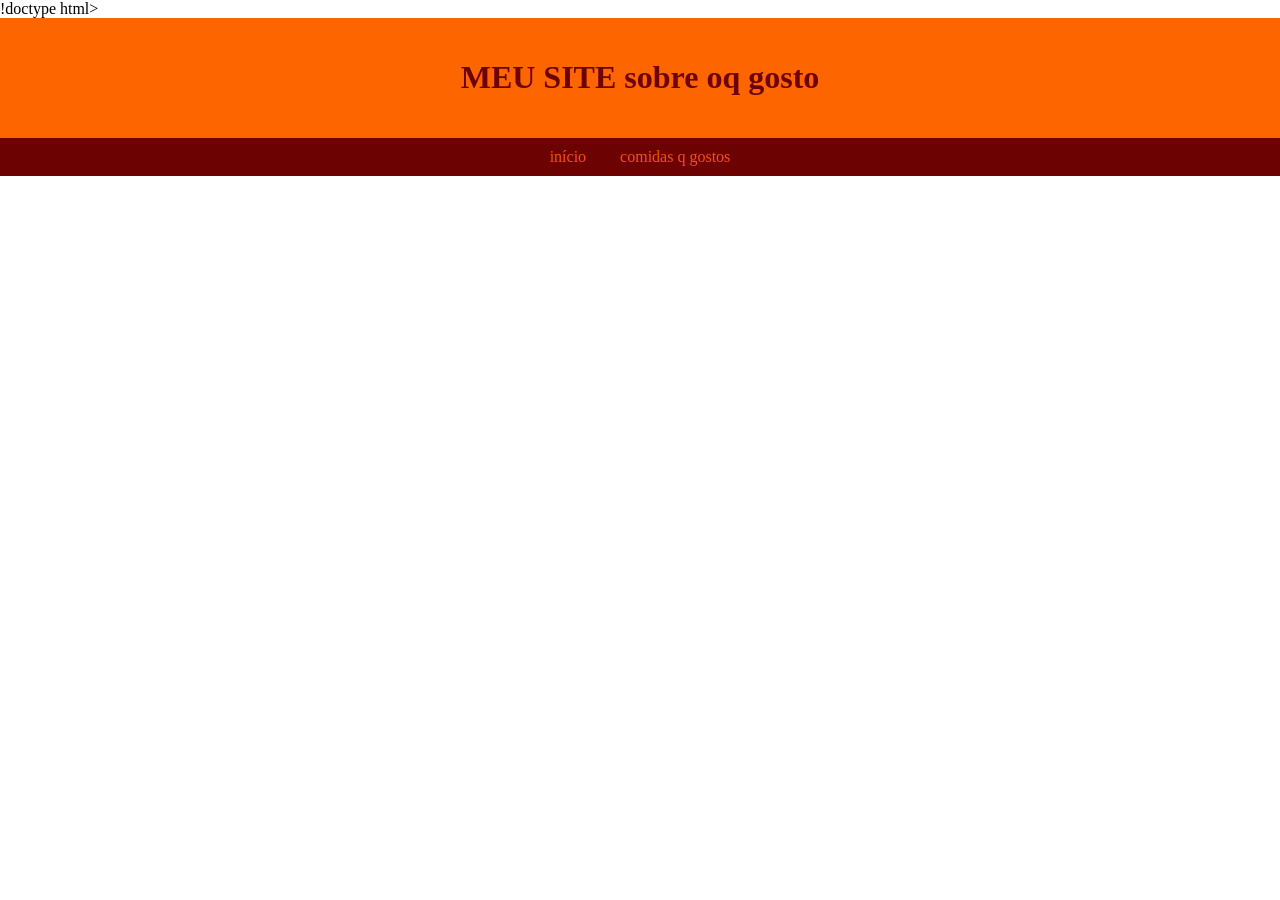
==== comida.html @ 2a2dabe1 "av1 alterada" ====
!doctype html>
<html lang="pt-br">
  <head>
    <meta charset="UTF-8" />
    <meta name="viewport" content="width=device-width, initial-scale=1.0" />
    <title>Meu SITE</title>
    <link rel="stylesheet" href="css/style.css" />
  </head>
  <body>
    <header>
      <h1>MEU SITE sobre oq gosto</h1>
    </header>
    <nav>
      <a href="index.html">início</a>
      <a href="#comida.html">comidas q gostos</a>
    </nav>
  </body>
</html>
---- css/style.css ----
body {
  font-family: cursive;
  margin: 0;
  padding: 0;
}

header {
  background-color: rgb(253, 101, 0);
  color: #6d0202;
  padding: 20px;
  text-align: center;
}
nav {
  background-color: #6d0202;
  padding: 10px;
  text-align: center;
}

nav a {
  color: rgb(247, 81, 5);
  text-decoration: none;
  margin: 0 15px;
}

main {
  padding: 20px;
}

section {
  margin-bottom: 20px;
  padding: 15px;
  border: 1px solid #030303;
}

footer {
  background-color: #6d0202;
  color: rgb(255, 74, 3);
  text-align: center;
  padding: 15px;
}
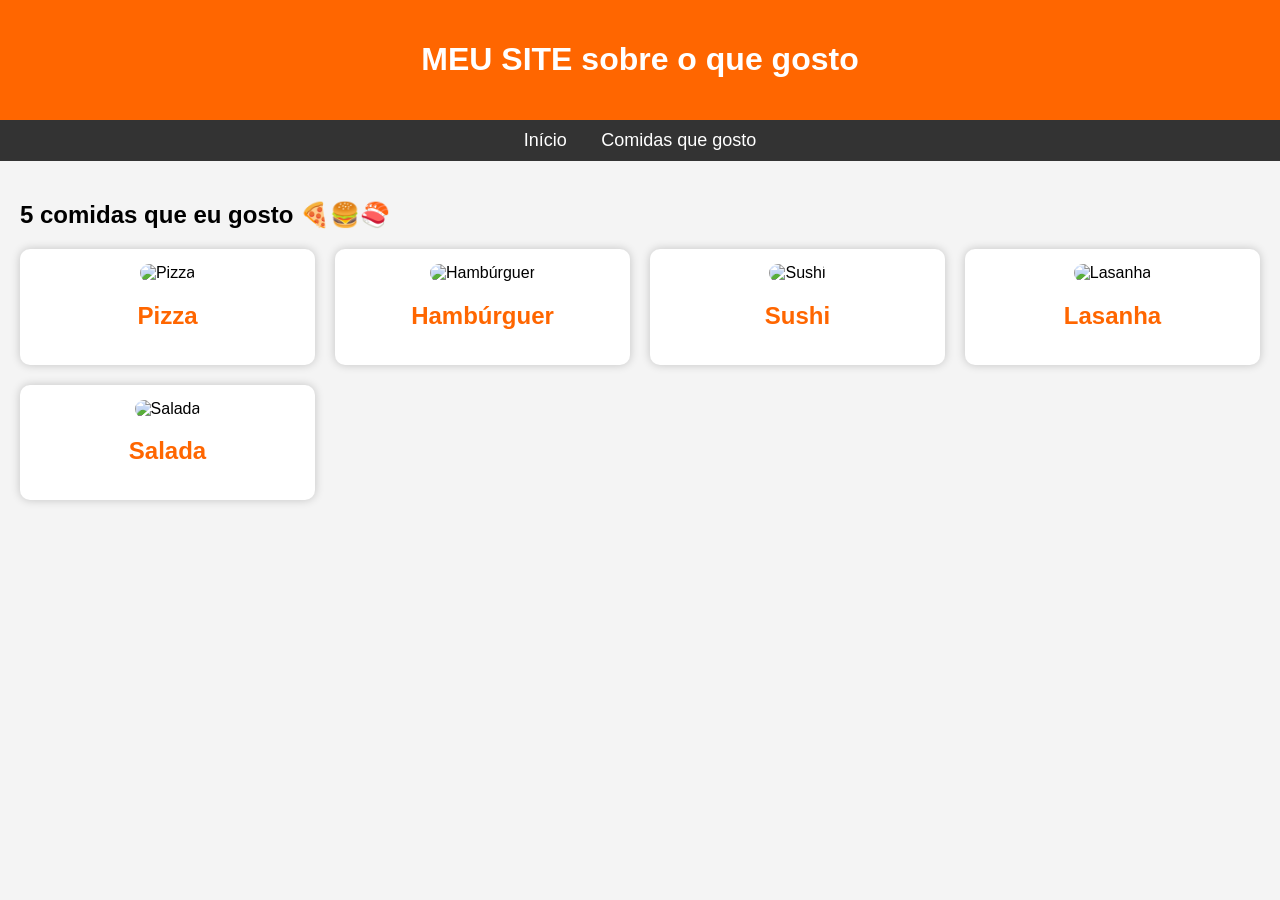
==== commit db215ace: "av1" ====
--- a/comida.html
+++ b/comida.html
@@ -1,18 +1,124 @@
-!doctype html>
+<!DOCTYPE html>
 <html lang="pt-br">
   <head>
     <meta charset="UTF-8" />
     <meta name="viewport" content="width=device-width, initial-scale=1.0" />
     <title>Meu SITE</title>
-    <link rel="stylesheet" href="css/style.css" />
+
+    <style>
+      body {
+        font-family: Arial, sans-serif;
+        margin: 0;
+        background-color: #f4f4f4;
+      }
+
+      header {
+        background-color: #ff6600;
+        color: white;
+        text-align: center;
+        padding: 20px;
+      }
+
+      nav {
+        background-color: #333;
+        padding: 10px;
+        text-align: center;
+      }
+
+      nav a {
+        color: white;
+        text-decoration: none;
+        margin: 15px;
+        font-size: 18px;
+      }
+
+      main {
+        padding: 20px;
+      }
+
+      .comidas {
+        display: grid;
+        grid-template-columns: repeat(auto-fit, minmax(250px, 1fr));
+        gap: 20px;
+      }
+
+      .card {
+        background: white;
+        border-radius: 10px;
+        padding: 15px;
+        text-align: center;
+        box-shadow: 0 0 10px rgba(0, 0, 0, 0.2);
+      }
+
+      .card img {
+        width: 100%;
+        height: 200px;
+        object-fit: cover;
+        border-radius: 10px;
+      }
+
+      .card h2 {
+        color: #ff6600;
+      }
+    </style>
   </head>
+
   <body>
     <header>
-      <h1>MEU SITE sobre oq gosto</h1>
+      <h1>MEU SITE sobre o que gosto</h1>
     </header>
+
     <nav>
-      <a href="index.html">início</a>
-      <a href="#comida.html">comidas q gostos</a>
+      <a href="index.html">Início</a>
+      <a href="#comidas">Comidas que gosto</a>
     </nav>
+
+    <main>
+      <section id="comidas">
+        <h1>5 comidas que eu gosto 🍕🍔🍣</h1>
+
+        <div class="comidas">
+          <div class="card">
+            <img
+              src="https://images.unsplash.com/photo-1513104890138-7c749659a591"
+              alt="Pizza"
+            />
+            <h2>Pizza</h2>
+          </div>
+
+          <div class="card">
+            <img
+              src="https://images.unsplash.com/photo-1568901346375-23c9450c58cd"
+              alt="Hambúrguer"
+            />
+            <h2>Hambúrguer</h2>
+          </div>
+
+          <div class="card">
+            <img
+              src="https://images.unsplash.com/photo-1579871494447-9811cf80d66c"
+              alt="Sushi"
+            />
+            <h2>Sushi</h2>
+          </div>
+
+          <div class="card">
+            <img
+              src="https://images.unsplash.com/photo-1604908176997-4316f74e4b2b"
+              alt="Lasanha"
+            />
+            <h2>Lasanha</h2>
+          </div>
+
+          <div class="card">
+            <img
+              src="https://images.unsplash.com/photo-1546069901-ba9599a7e63c"
+              alt="Salada"
+            />
+            <h2>Salada</h2>
+          </div>
+        </div>
+      </section>
+    </main>
   </body>
 </html>
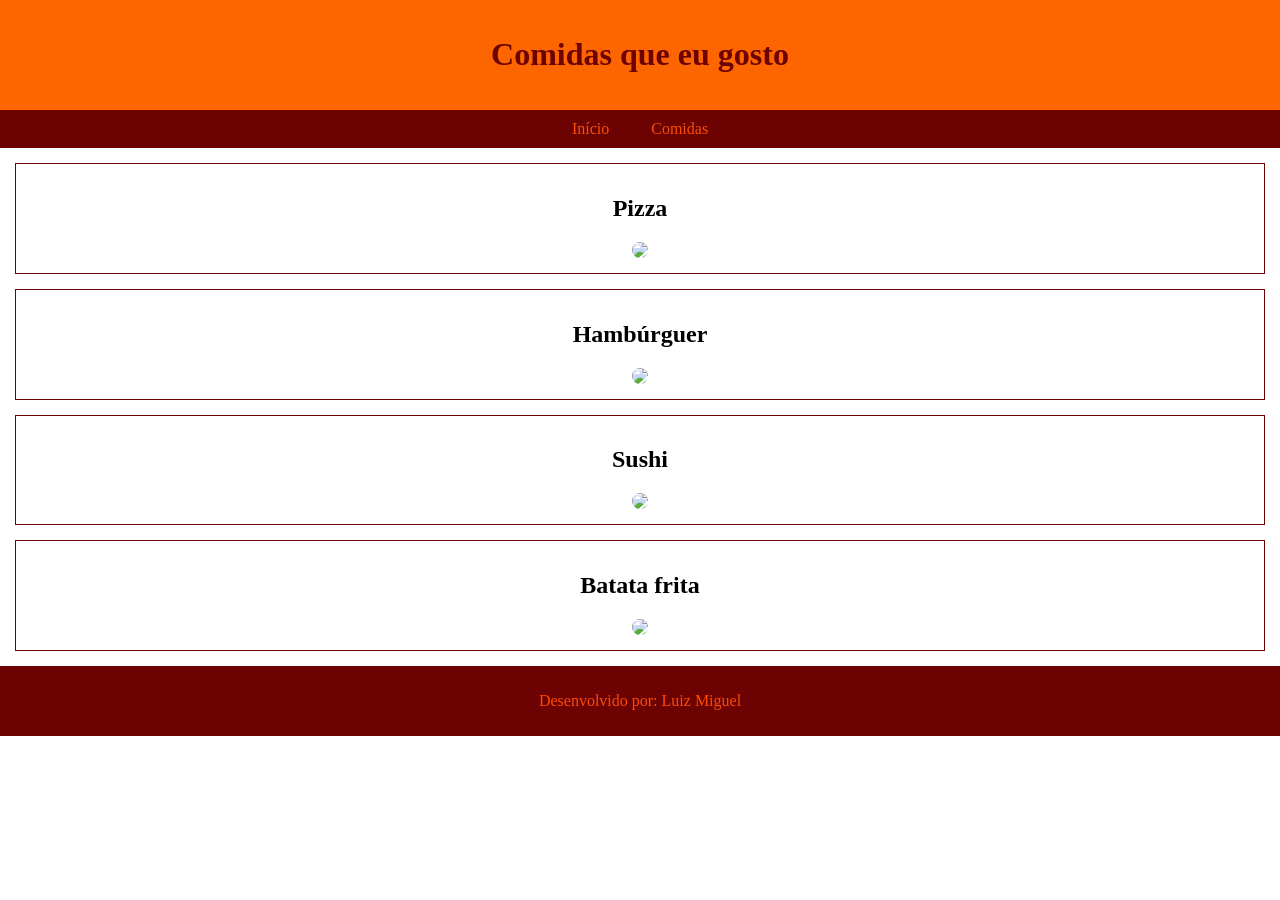
==== commit 9acedf15: "mudei tudo" ====
--- a/comida.html
+++ b/comida.html
@@ -1,124 +1,87 @@
-<!DOCTYPE html>
+<!doctype html>
 <html lang="pt-br">
   <head>
     <meta charset="UTF-8" />
-    <meta name="viewport" content="width=device-width, initial-scale=1.0" />
-    <title>Meu SITE</title>
+    <title>Comidas</title>
 
     <style>
       body {
-        font-family: Arial, sans-serif;
+        font-family: cursive;
         margin: 0;
-        background-color: #f4f4f4;
       }
 
       header {
-        background-color: #ff6600;
-        color: white;
+        background: rgb(253, 101, 0);
+        color: #6d0202;
         text-align: center;
-        padding: 20px;
+        padding: 15px;
       }
 
       nav {
-        background-color: #333;
+        background: #6d0202;
         padding: 10px;
         text-align: center;
       }
 
       nav a {
-        color: white;
+        color: rgb(247, 81, 5);
         text-decoration: none;
-        margin: 15px;
-        font-size: 18px;
+        margin: 19px;
       }
 
-      main {
-        padding: 20px;
+      section {
+        border: 1px solid #6d0202;
+        margin: 15px;
+        padding: 11px;
+        text-align: center;
       }
 
-      .comidas {
-        display: grid;
-        grid-template-columns: repeat(auto-fit, minmax(250px, 1fr));
-        gap: 20px;
+      img {
+        width: 199px;
+        border-radius: 15px;
       }
 
-      .card {
-        background: white;
-        border-radius: 10px;
-        padding: 15px;
+      footer {
+        background: #6d0202;
+        color: rgb(255, 74, 3);
         text-align: center;
-        box-shadow: 0 0 10px rgba(0, 0, 0, 0.2);
-      }
-
-      .card img {
-        width: 100%;
-        height: 200px;
-        object-fit: cover;
-        border-radius: 10px;
-      }
-
-      .card h2 {
-        color: #ff6600;
+        padding: 10px;
       }
     </style>
   </head>
 
   <body>
     <header>
-      <h1>MEU SITE sobre o que gosto</h1>
+      <h1>Comidas que eu gosto</h1>
     </header>
 
     <nav>
       <a href="index.html">Início</a>
-      <a href="#comidas">Comidas que gosto</a>
+      <a href="comida.html">Comidas</a>
     </nav>
 
-    <main>
-      <section id="comidas">
-        <h1>5 comidas que eu gosto 🍕🍔🍣</h1>
+    <section>
+      <h2>Pizza</h2>
+      <img src="https://images.unsplash.com/photo-1513104890138-7c749659a591" />
+    </section>
 
-        <div class="comidas">
-          <div class="card">
-            <img
-              src="https://images.unsplash.com/photo-1513104890138-7c749659a591"
-              alt="Pizza"
-            />
-            <h2>Pizza</h2>
-          </div>
+    <section>
+      <h2>Hambúrguer</h2>
+      <img src="https://images.unsplash.com/photo-1568901346375-23c9450c58cd" />
+    </section>
 
-          <div class="card">
-            <img
-              src="https://images.unsplash.com/photo-1568901346375-23c9450c58cd"
-              alt="Hambúrguer"
-            />
-            <h2>Hambúrguer</h2>
-          </div>
+    <section>
+      <h2>Sushi</h2>
+      <img src="https://images.unsplash.com/photo-1579871494447-9811cf80d66c" />
+    </section>
 
-          <div class="card">
-            <img
-              src="https://images.unsplash.com/photo-1579871494447-9811cf80d66c"
-              alt="Sushi"
-            />
-            <h2>Sushi</h2>
-          </div>
+    <section>
+      <h2>Batata frita</h2>
+      <img src="https://images.unsplash.com/photo-1576107232684-1279f390859f" />
+    </section>
 
-          <div class="card">
-            <img
-              src="https://images.unsplash.com/photo-1604908176997-4316f74e4b2b"
-              alt="Lasanha"
-            />
-            <h2>Lasanha</h2>
-          </div>
-
-          <div class="card">
-            <img
-              src="https://images.unsplash.com/photo-1546069901-ba9599a7e63c"
-              alt="Salada"
-            />
-            <h2>Salada</h2>
-          </div>
-        </div>
-      </section>
-    </main>
+    <footer>
+      <p>Desenvolvido por: Luiz Miguel</p>
+    </footer>
   </body>
 </html>
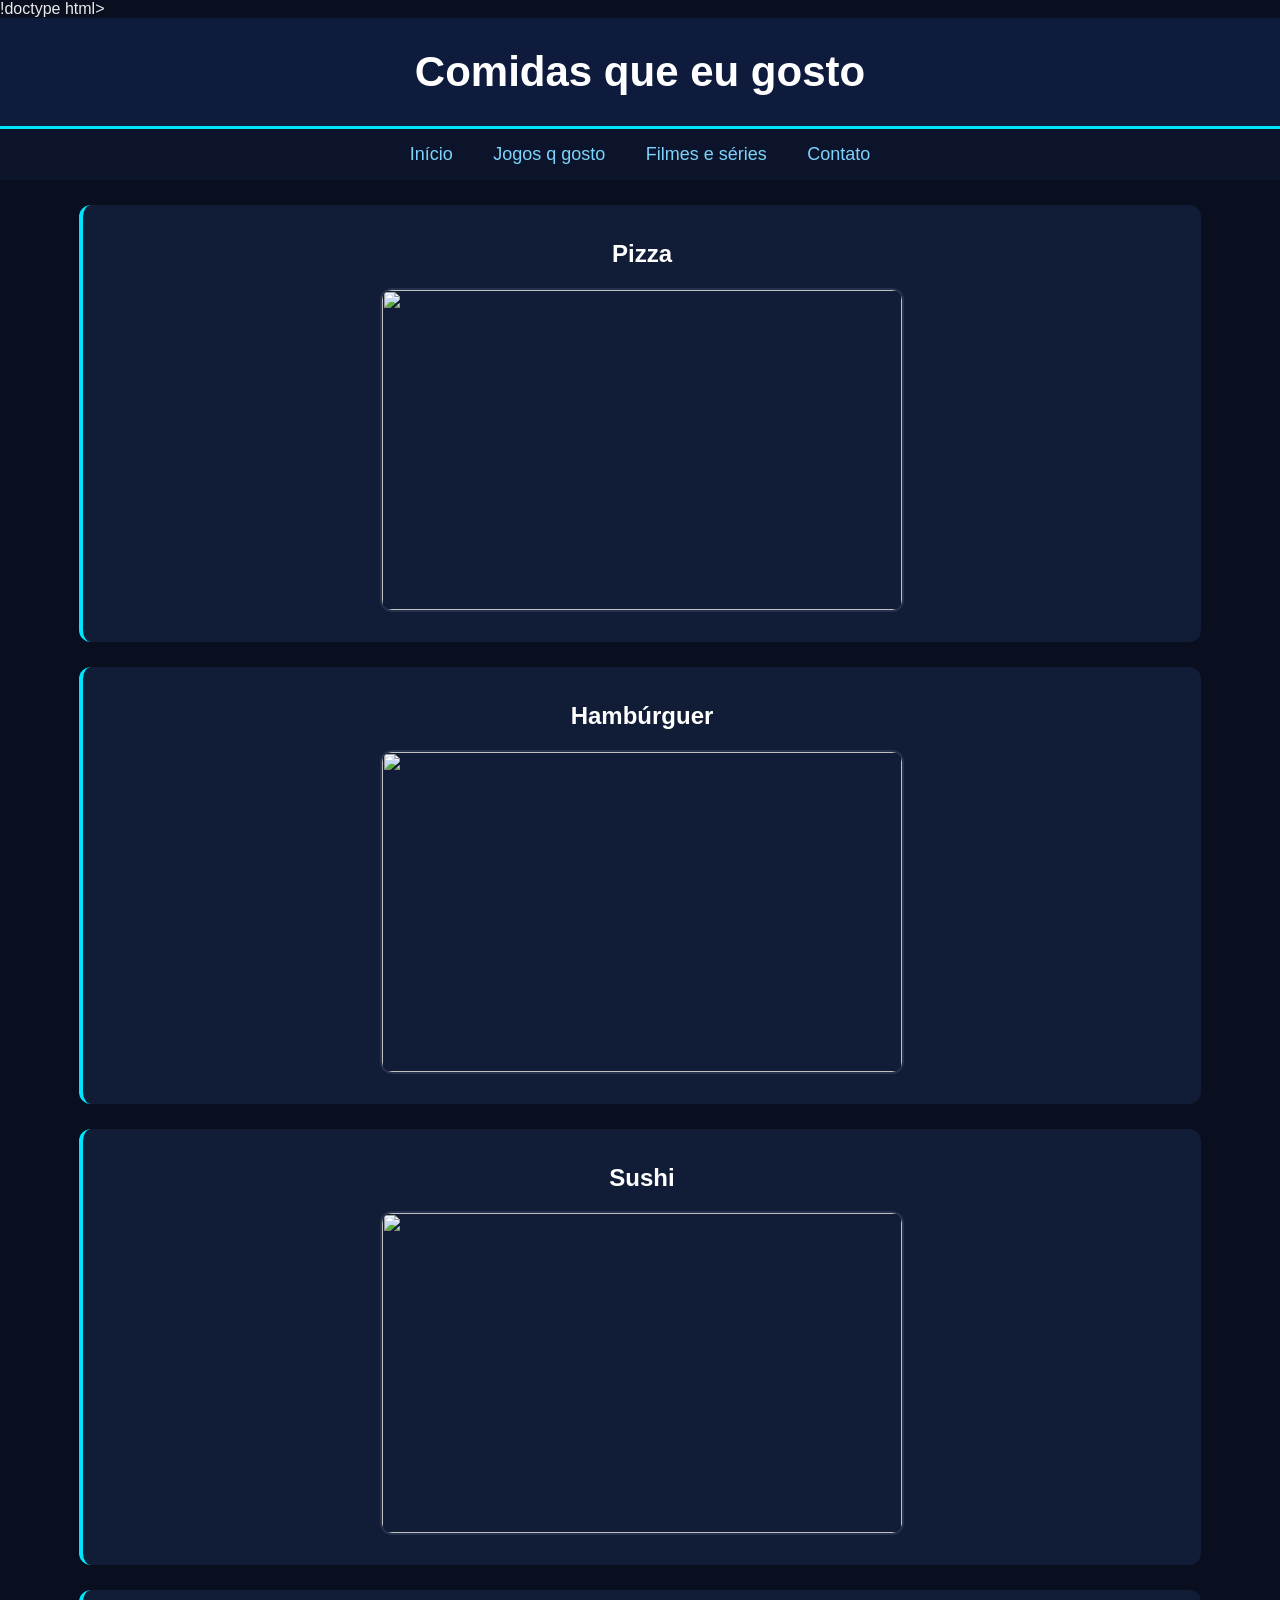
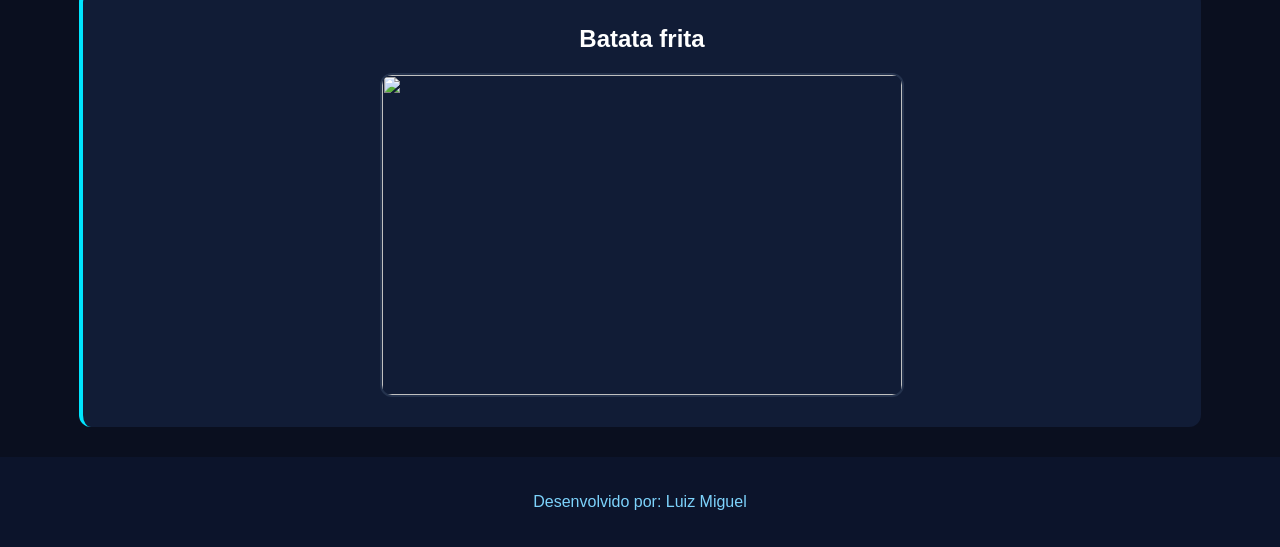
==== commit b27b86a8: "codigo finalizado" ====
--- a/comida.html
+++ b/comida.html
@@ -1,55 +1,11 @@
-<!doctype html>
+!doctype html>
 <html lang="pt-br">
   <head>
     <meta charset="UTF-8" />
-    <title>Comidas</title>
-
-    <style>
-      body {
-        font-family: cursive;
-        margin: 0;
-      }
-
-      header {
-        background: rgb(253, 101, 0);
-        color: #6d0202;
-        text-align: center;
-        padding: 15px;
-      }
-
-      nav {
-        background: #6d0202;
-        padding: 10px;
-        text-align: center;
-      }
-
-      nav a {
-        color: rgb(247, 81, 5);
-        text-decoration: none;
-        margin: 19px;
-      }
-
-      section {
-        border: 1px solid #6d0202;
-        margin: 15px;
-        padding: 11px;
-        text-align: center;
-      }
-
-      img {
-        width: 199px;
-        border-radius: 15px;
-      }
-
-      footer {
-        background: #6d0202;
-        color: rgb(255, 74, 3);
-        text-align: center;
-        padding: 10px;
-      }
-    </style>
+    <meta name="viewport" content="width=device-width, initial-scale=1.0" />
+    <title>Meu SITE</title>
+    <link rel="stylesheet" href="css/style.css" />
   </head>
-
   <body>
     <header>
       <h1>Comidas que eu gosto</h1>
@@ -57,7 +13,9 @@
 
     <nav>
       <a href="index.html">Início</a>
-      <a href="comida.html">Comidas</a>
+      <a href="jogos.html">Jogos q gosto</a>
+      <a href="filme.html">Filmes e séries</a>
+      <a href="contato.html">Contato</a>
     </nav>
 
     <section>
--- a/css/style.css
+++ b/css/style.css
@@ -0,0 +1,87 @@
+body {
+  font-family: "Poppins", sans-serif;
+  margin: 0;
+  padding: 0;
+  background: #0a0f1f;
+  color: #eaeaea;
+}
+
+header {
+  background: #0f1b3d;
+  padding: 30px;
+  text-align: center;
+  border-bottom: 3px solid #00e5ff;
+}
+
+header h1 {
+  margin: 0;
+  font-size: 42px;
+  color: #ffffff;
+}
+
+nav {
+  background: #0c142b;
+  padding: 15px;
+  text-align: center;
+}
+
+nav a {
+  color: #7dd3fc;
+  text-decoration: none;
+  margin: 0 18px;
+  font-size: 18px;
+}
+
+nav a:hover {
+  color: #ffffff;
+}
+
+section {
+  width: 85%;
+  margin: 25px auto;
+  padding: 15px;
+  background: #111c36;
+  border-radius: 12px;
+  border-left: 4px solid #00e5ff;
+}
+
+h1,
+h2 {
+  text-align: center;
+  color: #ffffff;
+}
+
+img {
+  width: 520px;
+  height: 320px;
+  object-fit: cover;
+  display: block;
+  margin: 15px auto;
+  border-radius: 12px;
+  border: 2px solid #24324d;
+  transition: 0.3s;
+}
+
+img:hover {
+  transform: scale(1.04);
+  border-color: #00e5ff;
+}
+
+.video-container {
+  text-align: center;
+}
+
+iframe {
+  width: 720px;
+  height: 400px;
+  border-radius: 12px;
+  border: 2px solid #24324d;
+}
+
+footer {
+  background: #0c142b;
+  text-align: center;
+  padding: 20px;
+  color: #7dd3fc;
+  margin-top: 30px;
+}
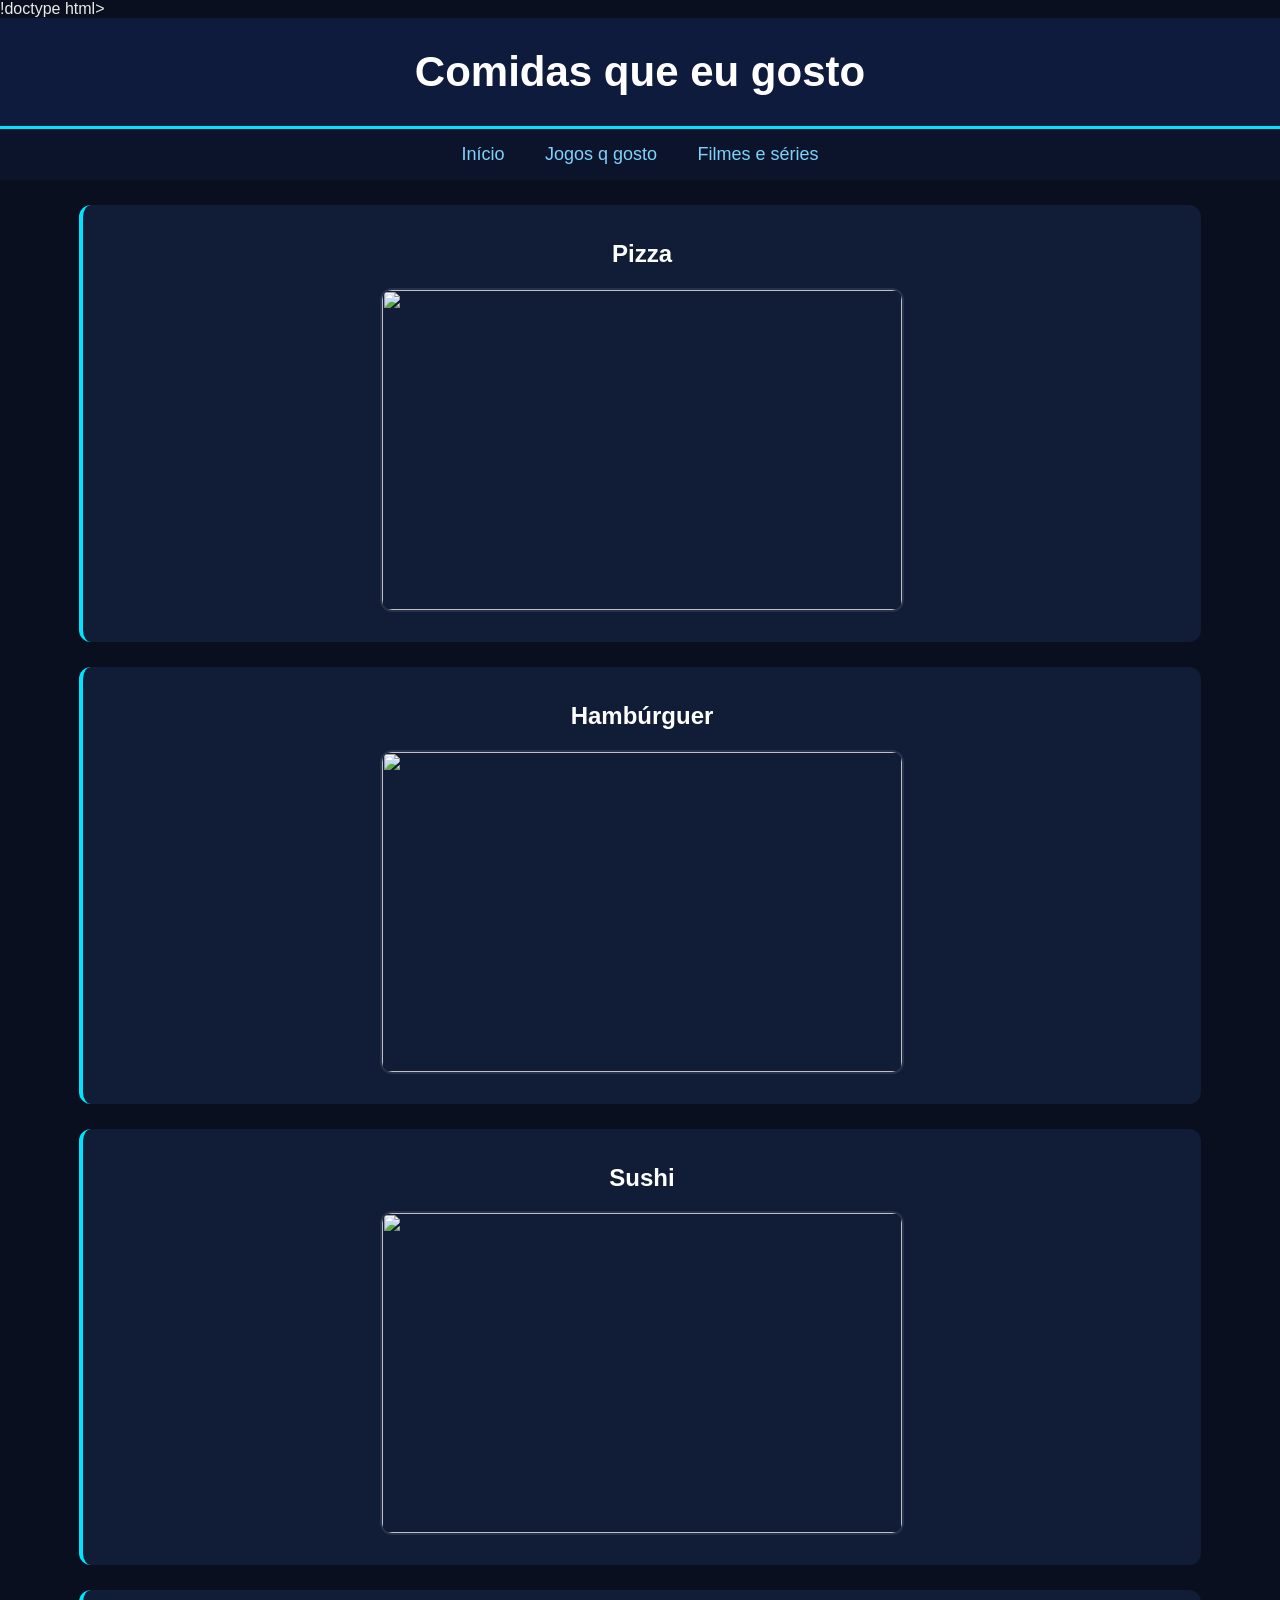
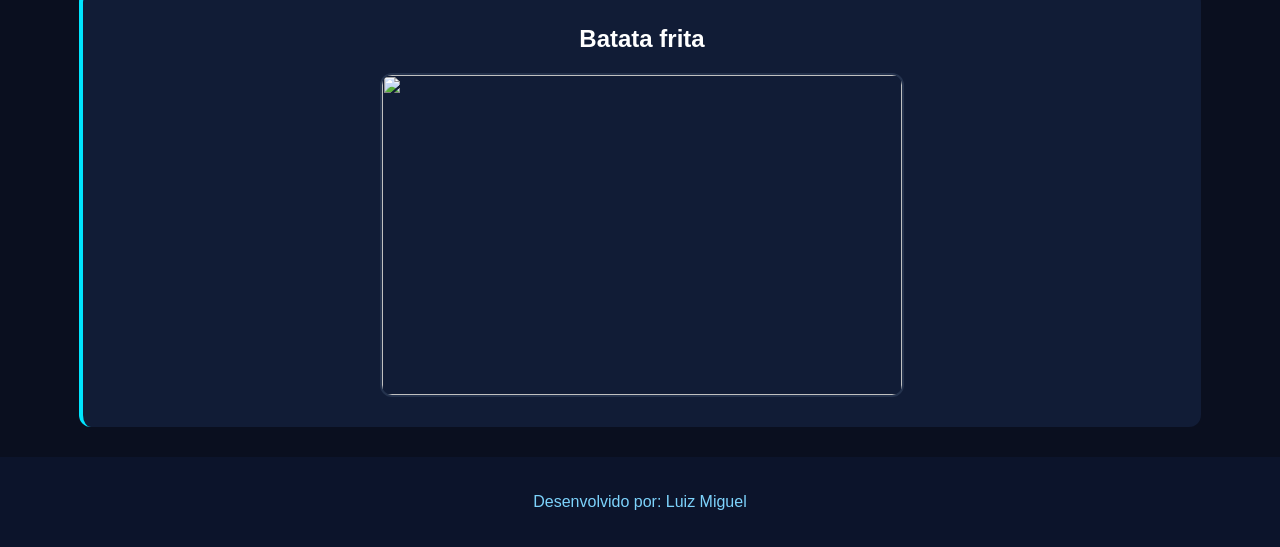
==== commit b71f9828: "mudei de novo" ====
--- a/comida.html
+++ b/comida.html
@@ -15,7 +15,6 @@
       <a href="index.html">Início</a>
       <a href="jogos.html">Jogos q gosto</a>
       <a href="filme.html">Filmes e séries</a>
-      <a href="contato.html">Contato</a>
     </nav>
 
     <section>
--- a/css/style.css
+++ b/css/style.css
@@ -85,3 +85,20 @@
   color: #7dd3fc;
   margin-top: 30px;
 }
+table {
+  margin: 20px auto;
+  width: 80%;
+  border-collapse: collapse;
+  text-align: center;
+  font-size: 20px;
+}
+
+th,
+td {
+  border: 2px solid rgba(255, 255, 255, 0.445);
+  padding: 15px;
+}
+
+th {
+  background-color: #0c142bce;
+}
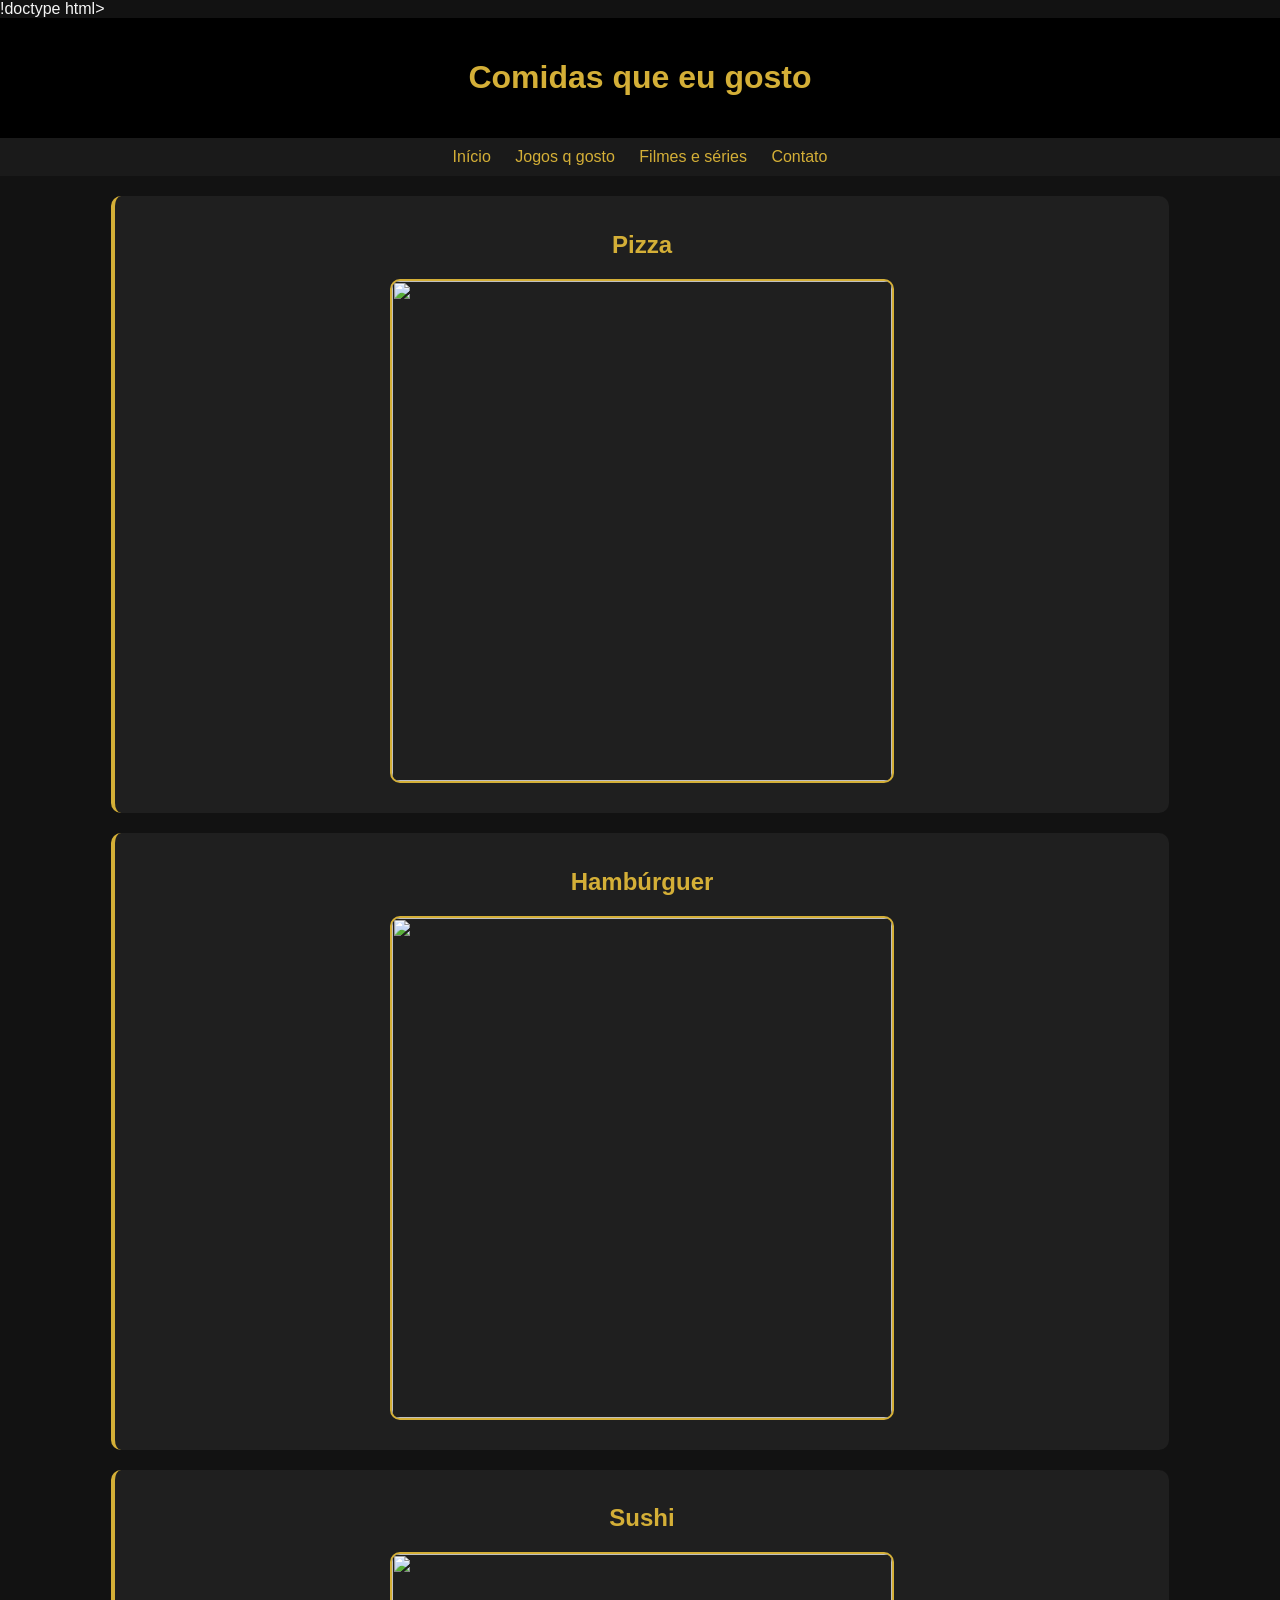
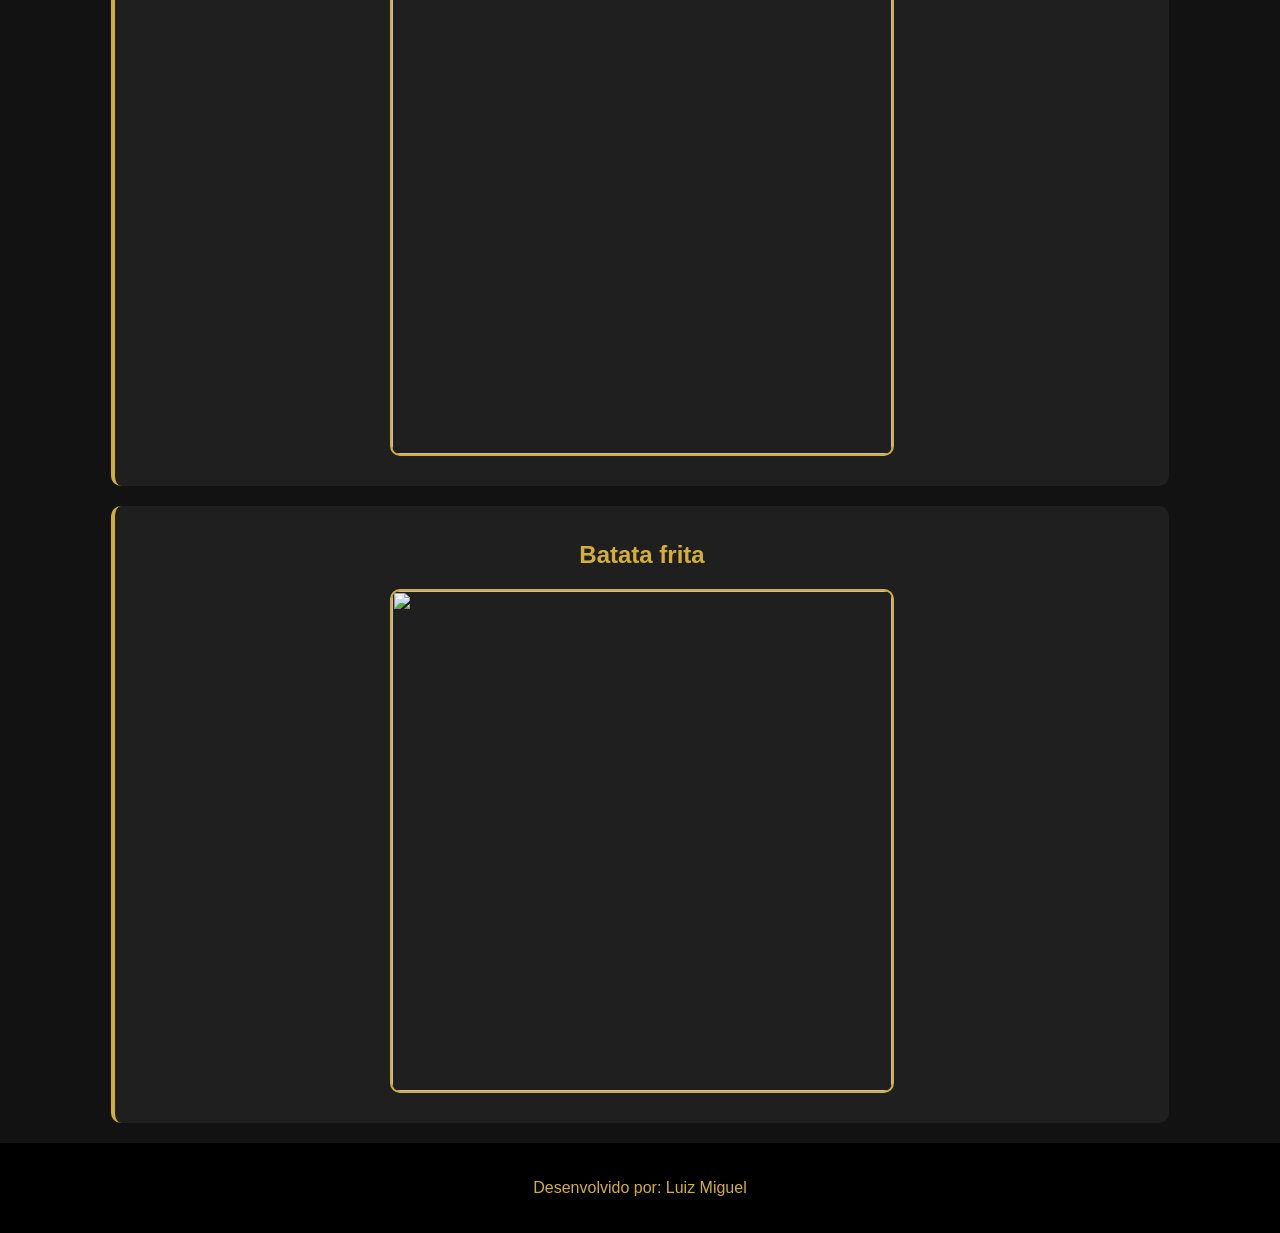
==== commit 305ced3d: "terminei" ====
--- a/comida.html
+++ b/comida.html
@@ -15,6 +15,7 @@
       <a href="index.html">Início</a>
       <a href="jogos.html">Jogos q gosto</a>
       <a href="filme.html">Filmes e séries</a>
+      <a href="contato.html">Contato</a>
     </nav>
 
     <section>
--- a/css/style.css
+++ b/css/style.css
@@ -1,70 +1,56 @@
 body {
-  font-family: "Poppins", sans-serif;
+  font-family: Arial, sans-serif;
   margin: 0;
-  padding: 0;
-  background: #0a0f1f;
-  color: #eaeaea;
+  background: #121212;
+  color: #f5f5f5;
 }
 
-header {
-  background: #0f1b3d;
-  padding: 30px;
+header,
+footer {
+  background: #000;
+  color: #d4af37;
   text-align: center;
-  border-bottom: 3px solid #00e5ff;
-}
-
-header h1 {
-  margin: 0;
-  font-size: 42px;
-  color: #ffffff;
+  padding: 20px;
 }
 
 nav {
-  background: #0c142b;
-  padding: 15px;
+  background: #1a1a1a;
   text-align: center;
+  padding: 10px;
 }
 
 nav a {
-  color: #7dd3fc;
+  color: #d4af37;
   text-decoration: none;
-  margin: 0 18px;
-  font-size: 18px;
+  margin: 0 10px;
 }
 
 nav a:hover {
-  color: #ffffff;
+  color: #ffd700;
 }
 
 section {
-  width: 85%;
-  margin: 25px auto;
+  width: 80%;
+  margin: 20px auto;
   padding: 15px;
-  background: #111c36;
-  border-radius: 12px;
-  border-left: 4px solid #00e5ff;
+  background: #1f1f1f;
+  border-radius: 10px;
+  border-left: 4px solid #d4af37;
 }
 
 h1,
 h2 {
   text-align: center;
-  color: #ffffff;
+  color: #d4af37;
 }
 
 img {
-  width: 520px;
-  height: 320px;
-  object-fit: cover;
+  width: 500px;
+  max-width: 100%;
   display: block;
   margin: 15px auto;
-  border-radius: 12px;
-  border: 2px solid #24324d;
-  transition: 0.3s;
-}
-
-img:hover {
-  transform: scale(1.04);
-  border-color: #00e5ff;
+  border-radius: 10px;
+  border: 2px solid #d4af37;
 }
 
 .video-container {
@@ -72,33 +58,63 @@
 }
 
 iframe {
-  width: 720px;
+  width: 700px;
+  max-width: 100%;
   height: 400px;
-  border-radius: 12px;
-  border: 2px solid #24324d;
+  border: 2px solid #d4af37;
+  border-radius: 10px;
 }
 
-footer {
-  background: #0c142b;
-  text-align: center;
-  padding: 20px;
-  color: #7dd3fc;
-  margin-top: 30px;
-}
 table {
+  width: 80%;
   margin: 20px auto;
-  width: 80%;
   border-collapse: collapse;
-  text-align: center;
-  font-size: 20px;
 }
 
 th,
 td {
-  border: 2px solid rgba(255, 255, 255, 0.445);
-  padding: 15px;
+  border: 1px solid #d4af37;
+  padding: 10px;
+  text-align: center;
 }
 
 th {
-  background-color: #0c142bce;
+  background: #000;
+  color: #d4af37;
 }
+form {
+  width: 60%;
+  margin: 30px auto;
+  padding: 20px;
+  border: 1px solid #ccc;
+  border-radius: 10px;
+}
+
+label {
+  display: block;
+  margin-top: 10px;
+  margin-bottom: 5px;
+}
+
+input,
+textarea {
+  width: 100%;
+  padding: 10px;
+  margin-bottom: 10px;
+  box-sizing: border-box;
+}
+
+textarea {
+  height: 100px;
+}
+
+button {
+  display: inline-block;
+  padding: 10px 20px;
+  margin-top: 10px;
+  background: #d4af37;
+  color: #000;
+  border: none;
+  cursor: pointer;
+  font-weight: bold;
+}
